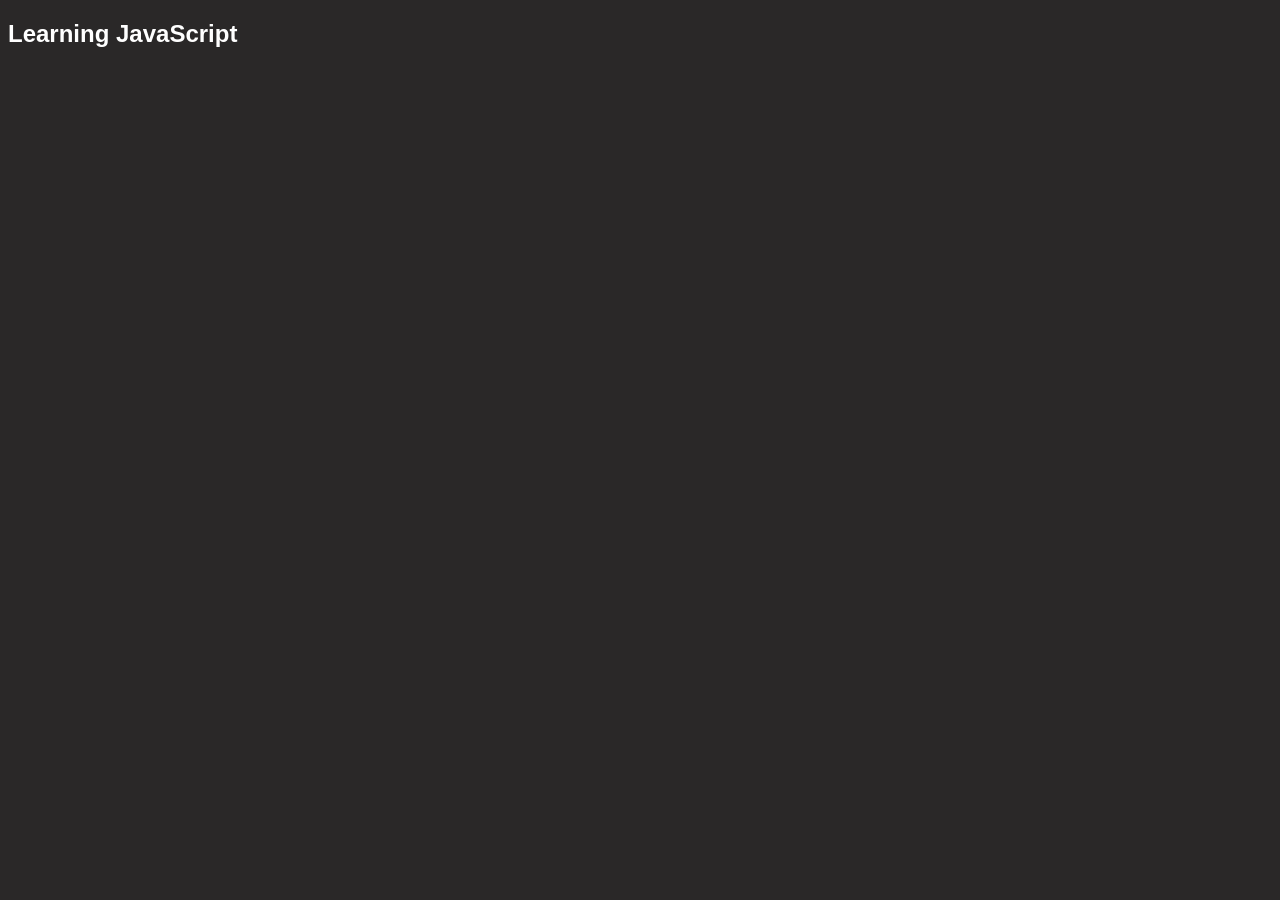
==== index.html @ 78fbcb5b "scope and scope chain in js" ====
<!DOCTYPE html>
<html lang="en">
<head>
    <meta charset="UTF-8">
    <meta name="viewport" content="width=device-width, initial-scale=1.0">
    <title>JS Learning</title>
    <!-- <script defer src="./controlflow.js"></script> -->
    <!-- <script defer src="./loops.js"></script> -->
     <!-- <script defer src="./functions.js"></script> -->
     <!-- <script defer src="./execution-context.js"></script> -->
     <!-- <script src="./hoisting-temporalDeadZone.js"></script> -->
     <script defer src="./scope-scopeChain.js"></script>
</head>
<body style="background-color: rgb(42, 40, 40); color: white; font-family: 'Lucida Sans', 'Lucida Sans Regular', 'Lucida Grande', 'Lucida Sans Unicode', Geneva, Verdana, sans-serif">

    <h2>Learning JavaScript</h2>

    
</body>
</html>
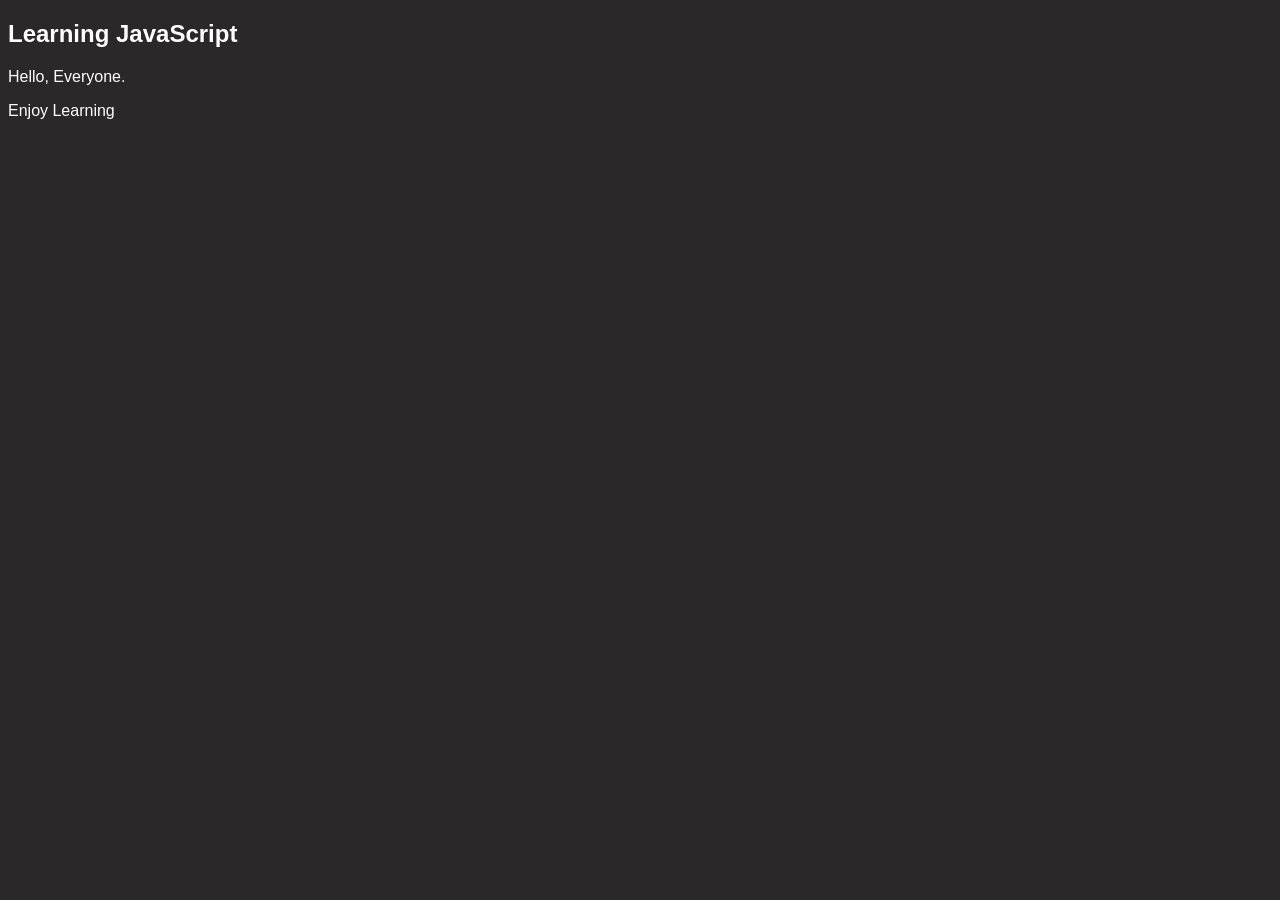
==== commit b08c9fa4: "intro to dom" ====
--- a/index.html
+++ b/index.html
@@ -9,12 +9,20 @@
      <!-- <script defer src="./functions.js"></script> -->
      <!-- <script defer src="./execution-context.js"></script> -->
      <!-- <script src="./hoisting-temporalDeadZone.js"></script> -->
-     <script defer src="./scope-scopeChain.js"></script>
+     <!-- <script defer src="./scope-scopeChain.js"></script> -->
+     <!-- <script defer src="./closures.js"></script> -->
+     <!-- <script defer src="./objects.js"></script> -->
+     <!-- <script defer src="./this-keyword.js"></script> -->
+     <!-- <script defer src="./error-handling.js"></script> -->
+     <!-- <script defer src="./array.js"></script> -->
+     <script defer src="./domIntro.js"></script>
 </head>
 <body style="background-color: rgb(42, 40, 40); color: white; font-family: 'Lucida Sans', 'Lucida Sans Regular', 'Lucida Grande', 'Lucida Sans Unicode', Geneva, Verdana, sans-serif">
 
-    <h2>Learning JavaScript</h2>
+    <h2 id="heading">Learning JavaScript</h2>
+    <p class="para">Hello, Everyone.</p>
 
+    <p class="para">Enjoy Learning</p>
     
 </body>
 </html>
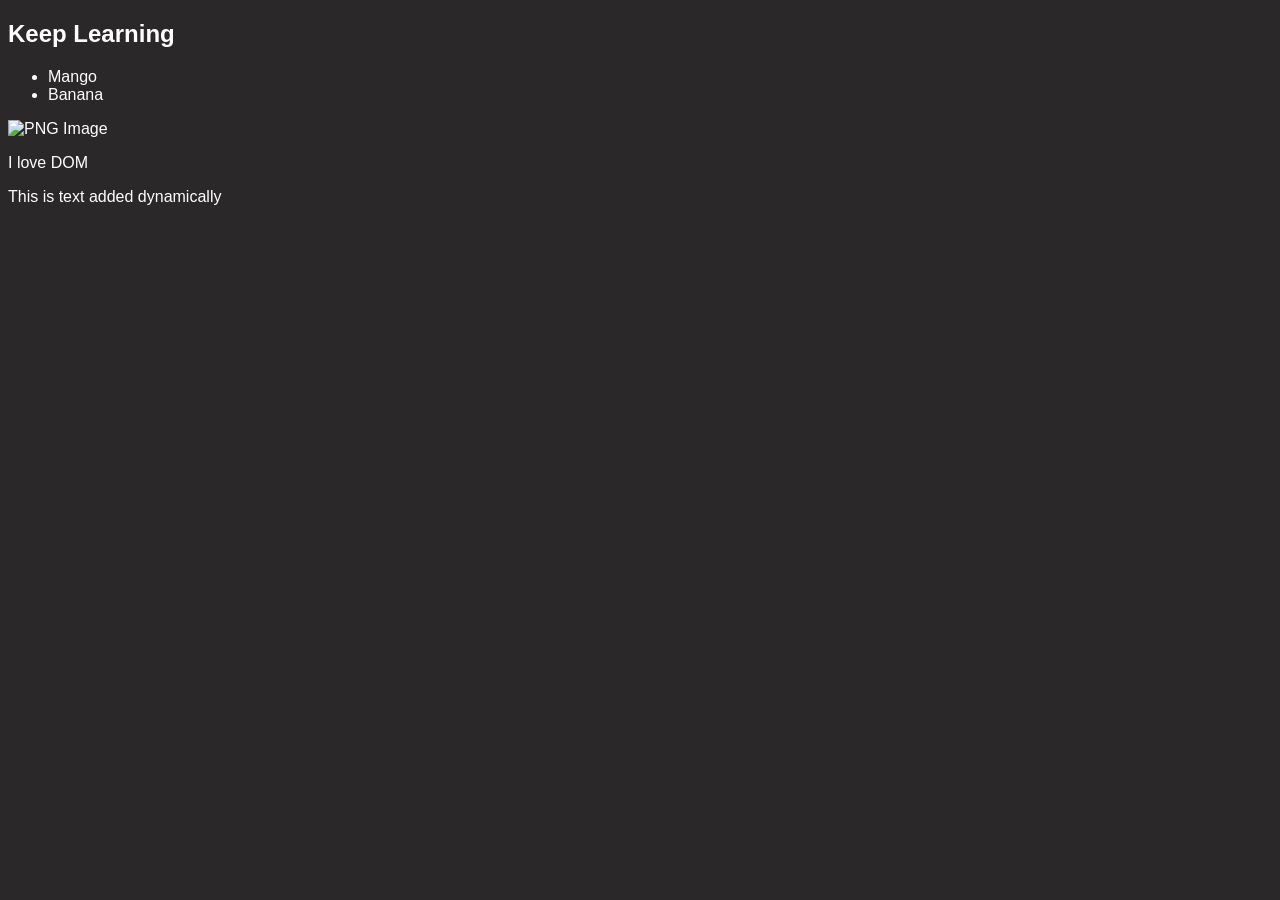
==== commit 6f10eca8: "manipulating DOM" ====
--- a/index.html
+++ b/index.html
@@ -15,14 +15,26 @@
      <!-- <script defer src="./this-keyword.js"></script> -->
      <!-- <script defer src="./error-handling.js"></script> -->
      <!-- <script defer src="./array.js"></script> -->
-     <script defer src="./domIntro.js"></script>
+     <!-- <script defer src="./domIntro.js"></script> -->
+     <script defer src="./domManipulation.js"></script>
 </head>
 <body style="background-color: rgb(42, 40, 40); color: white; font-family: 'Lucida Sans', 'Lucida Sans Regular', 'Lucida Grande', 'Lucida Sans Unicode', Geneva, Verdana, sans-serif">
 
     <h2 id="heading">Learning JavaScript</h2>
-    <p class="para">Hello, Everyone.</p>
 
-    <p class="para">Enjoy Learning</p>
-    
+    <ul id="list">
+        <li>Apple</li>
+        <li>Mango</li>
+        <li>Banana</li>
+    </ul>
+
+    <img src="image.png" alt="PNG Image" height="200px" width="200px">
+
+    <div id="main-div">
+        <p class="info">
+            <span id="text">I love DOM</span>
+        </p>
+    </div>
+ 
 </body>
 </html>
